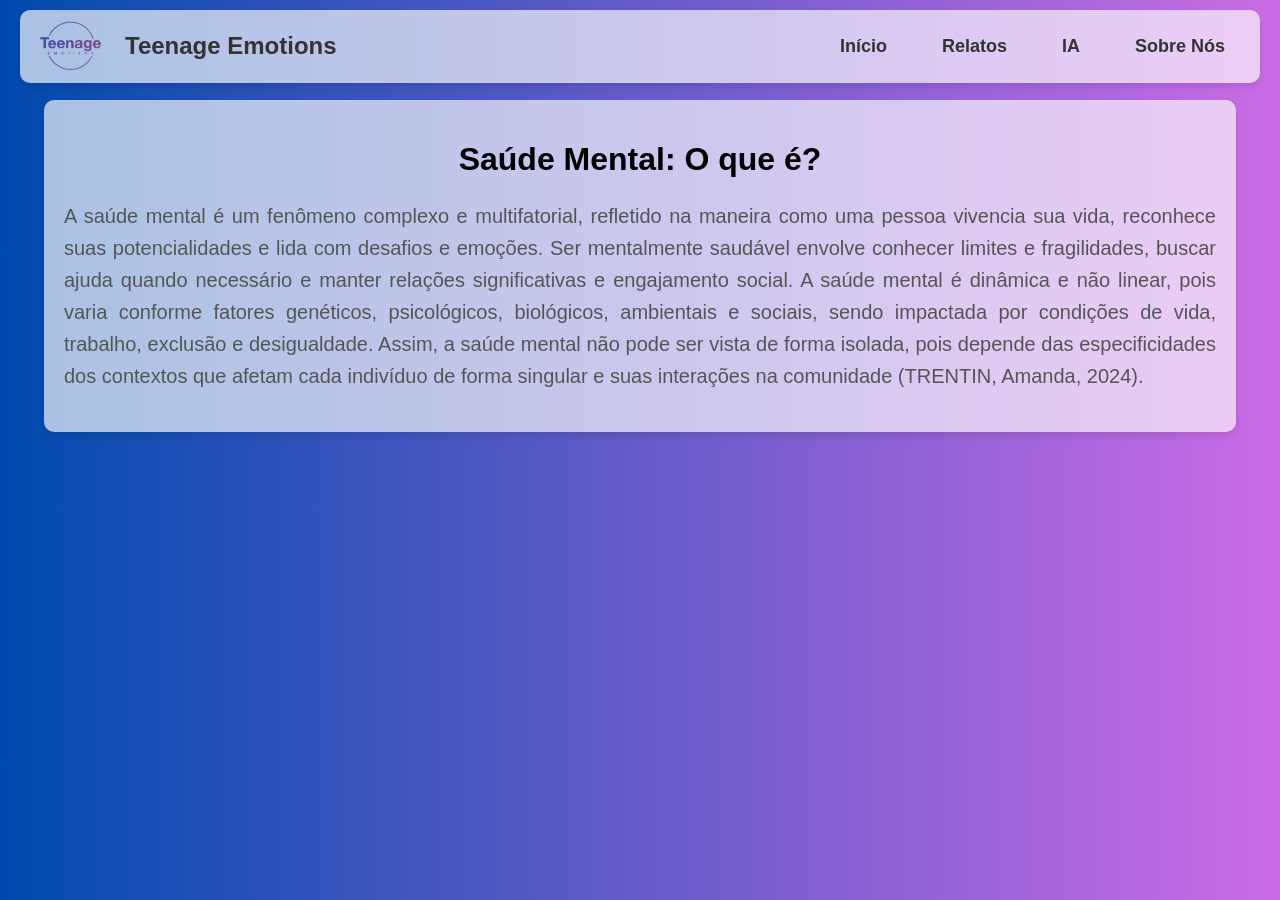
==== index.html @ 3457cdb0 "Add files via upload" ====
<!DOCTYPE html>
<html>
<head>
    <meta charset="UTF-8">
    <meta name="viewport" content="width=device-width, initial-scale=1.0">
    <link rel="stylesheet" href="styles.css">
    <title>Teenage</title>
    <style>
        /* Estilos para o contêiner principal da navbar */
        .navbar-container {
            display: flex;
            justify-content: center;
            position: fixed; /* Fixa a navbar no topo */
            top: 0;
            left: 0;
            right: 0;
            z-index: 1000; /* Garante que a navbar fique acima de outros elementos */
            margin: 0 20px; /* Espaçamento lateral para a navbar */
            padding: 10px 0; /* Espaçamento interno para a navbar */

        }

        /* Estilos para a navbar */
        #menu {
            display: flex;
            align-items: center;
            padding: 0;
            width: 100%; /* Ocupa 100% da largura do contêiner */
            max-width: 1256px; /* Largura máxima para a navbar */
        }

        /* Estilos para o logotipo e texto */
        .logo-container {
            display: flex;
            align-items: center;
        }

        .logo-container img {
            width: 100px; /* Ajuste conforme necessário */
            height: auto;
            margin-right: 5px; /* Espaço entre a imagem e o texto */
        }

        /* Estilos para os itens da navbar */
        #menu li {
            list-style-type: none;
            display: inline;
            margin-right: 15px;
        }

        /* Adiciona um espaçamento ao conteúdo para não ficar atrás da navbar fixa */
        .spaco-container {
            margin-top: 80px; /* Ajuste conforme a altura da navbar + espaçamento desejado */
        }

        .spaco-content {
            padding: 20px; /* Adiciona algum espaçamento interno ao conteúdo */
        }
    </style>
</head>
<body>
    <div class="navbar-container">
        <ul id="menu">
            <div class="logo-container">
                <!-- Adicionando o logotipo ao lado esquerdo do texto -->
                <img src="teenagelogo.png" alt="Teenage Emotions Logo">
                <h1>Teenage Emotions</h1>
            </div>
            <div>
                <li><a href="index.html">Início</a></li>
                <li><a href="relatos.html">Relatos</a></li>
                <li><a href="ia.html">IA</a></li>
                <li><a href="sobre.html">Sobre Nós</a></li>
            </div>
        </ul>
    </div>

    <div id="teenage-emotions" class="spaco-container">
        <div class="spaco-content">
            <h1 style="text-align: center;">Saúde Mental: O que é?</h1>
            <p class="espaco">A saúde mental é um fenômeno complexo e multifatorial, refletido na maneira como uma pessoa vivencia sua vida, reconhece suas potencialidades e lida com desafios e emoções. Ser mentalmente saudável envolve conhecer limites e fragilidades, buscar ajuda quando necessário e manter relações significativas e engajamento social. A saúde mental é dinâmica e não linear, pois varia conforme fatores genéticos, psicológicos, biológicos, ambientais e sociais, sendo impactada por condições de vida, trabalho, exclusão e desigualdade. Assim, a saúde mental não pode ser vista de forma isolada, pois depende das especificidades dos contextos que afetam cada indivíduo de forma singular e suas interações na comunidade (TRENTIN, Amanda, 2024).</p>
        </div>
    </div>
</body>
</html>
---- styles.css ----
body {
  font-family: Arial, sans-serif;
  margin: 0;
  padding: 0;
  display: flex;
  flex-direction: column;
  min-height: 100vh;
  background: linear-gradient(to right, #004aad, #cb6ce6);
  color: #000000;
}




ul {
  list-style-type: none;
  margin: 0;
  padding: 0;
  overflow: hidden;
  background-color: rgba(255, 255, 255, 0.795);
  box-shadow: 0px 4px 6px rgba(0, 0, 0, 0.1);
}

li {
  float: left;
}

li a {
  color: #333;
  text-align: center;
  padding: 14px 20px;
  text-decoration: none;
  font-size: 18px;
  font-weight: bold;
  display: inline-block;
}

li a:hover {
  background-color: #ddd;
}

#menu {
  position: sticky;
  top: 0;
  z-index: 1000;
  display: flex;
  justify-content: space-between;
  align-items: center;
  padding: 10px 20px;
  background-color: #ffffffa9;
  border-radius: 10px;
  box-shadow: 0 4px 6px rgba(0, 0, 0, 0.1);
}

#menu h1 {
  font-size: 24px;
  color: #333;
  margin: 0;
}

a h3 {
  color: #fff;
  font-size: 24px;
  text-align: center;
  margin: 20px 0;
  padding: 10px;
  background: rgba(255, 255, 255, 0.1);
  border-radius: 8px;
  transition: transform 0.3s ease, background 0.3s ease;
  text-decoration: none;
}

a h3:hover {
  background: rgba(255, 255, 255, 0.3);
  transform: scale(1.05);
}

a {
  text-decoration: none;
}

.spaco-content {
  width: 90%;
  background-color: #ffffffa8;
  margin: 20px auto;
  padding: 20px;
  border-radius: 10px;
  box-shadow: 0px 4px 6px rgba(0, 0, 0, 0.1);
}

.spaco-container {
  display: flex;
  justify-content: center;
  align-items: center;
  flex-direction: column;
}

.espaco {
  font-size: 20px;
  line-height: 1.6;
  text-align: justify;
  color: #555;
}

/* Centralizando o chatbot na página e garantindo que não sobreponha o menu */
main {
  display: flex;
  flex-direction: column;
  align-items: center; /* Centraliza horizontalmente */
  justify-content: center; /* Centraliza verticalmente */
  flex: 1;
  padding: 20px;
  margin-top: 50px; /* Reduzido para aproximar do menu */
  height: calc(100vh - 50px); /* Ajustado para a nova altura */
}

.chat-container {
  display: flex;
  flex-direction: column;
  width: 100%;
  max-width: 600px; /* Limite opcional de largura */
  height: calc(100vh - 100px); /* Altura dinâmica baseada na viewport */
  background-color: #fff;
  border-radius: 10px;
  box-shadow: 0px 4px 6px rgba(0, 0, 0, 0.1);
  padding: 20px;
  box-sizing: border-box;
}

.chat-box {
  flex: 1;
  overflow-y: auto; /* Permitir rolagem vertical */
  border: 1px solid #ddd;
  border-radius: 10px;
  padding: 20px;
  background-color: #f9f9f9;
  margin-bottom: 20px;
  box-shadow: 0px 4px 6px rgba(0, 0, 0, 0.1);
  max-height: calc(100% - 100px); /* Ajuste para limitar a altura */
}

.input-area {
  display: flex;
  flex-direction: column;
}

textarea {
  width: 100%;
  padding: 15px;
  border: 1px solid #dddddd;
  border-radius: 10px;
  box-sizing: border-box;
  resize: none;
  margin-bottom: 10px;
}

button {
  padding: 15px 30px;
  border: none;
  border-radius: 12px;
  background: linear-gradient(45deg, #522699, #b83af3);
  color: white;
  font-size: 18px;
  font-weight: bold;
  cursor: pointer;
  box-shadow: 0 4px 10px rgba(0, 0, 0, 0.2);
  transition: background 0.3s ease, transform 0.2s ease, box-shadow 0.3s ease;
}

button:hover {
  background: linear-gradient(45deg, #6633cc, #c34ef7);
  transform: translateY(-3px);
  box-shadow: 0 6px 15px rgba(0, 0, 0, 0.3);
}

}

.message {
  margin-bottom: 10px;
  padding: 15px;
  border-radius: 10px;
  max-width: 80%;
  box-shadow: 0px 4px 6px rgba(0, 0, 0, 0.1);
}

.user-message {
  background-color: #d4def4;
  align-self: flex-end;
}

.ai-message {
  background-color: #f1f0f0;
  align-self: flex-start;
}

/*----------------------------------------------*/

/* Estilos melhorados para o aviso de seleção de avatar */
.avatar-selection-container {
  margin: 20px auto;
  text-align: center;
  padding: 20px;
  background-color: #ffffff; /* Fundo branco sólido */
  border-radius: 15px;
  box-shadow: 0 4px 10px rgba(0, 0, 0, 0.2); /* Sombra mais discreta */
  max-width: 400px;
}

.avatar-selection-container h2 {
  font-size: 24px;
  color: #4a148c;
  margin-bottom: 10px;
}

.avatar-selection-container p {
  font-size: 16px;
  color: #555;
}

.avatar-grid {
  display: flex;
  justify-content: center;
  gap: 20px;
  margin: 20px 0;
}

.avatar {
  width: 80px;
  height: 80px;
  border-radius: 50%;
  cursor: pointer;
  transition: transform 0.3s, box-shadow 0.3s;
}

.avatar:hover {
  transform: scale(1.1);
  box-shadow: 0 4px 12px rgba(0, 0, 0, 0.2);
}

.selected-avatar {
  margin-top: 15px;
  font-size: 16px;
  color: #4a148c;
  font-weight: bold;
}

.continue-button {
  margin-top: 20px;
  padding: 10px 20px;
  background-color: #663399;
  color: #fff;
  border: none;
  border-radius: 25px;
  cursor: pointer;
  transition: background-color 0.3s ease, box-shadow 0.3s;
}

.continue-button:hover {
  background-color: #5a2e88;
  box-shadow: 0 4px 15px rgba(0, 0, 0, 0.3);
}

.alert {
  color: #4a148c;
  padding: 30px;
  border-radius: 15px;
  z-index: 1000;
  display: flex;
  flex-direction: column;
  justify-content: center;
  align-items: center;
  position: fixed; /* Fixa a posição na tela */
  top: 50%; /* Centraliza verticalmente */
  left: 50%; /* Centraliza horizontalmente */
  transform: translate(-50%, -50%); /* Ajusta para o centro */
 
  max-width: 500px; /* Largura máxima */
  width: 90%; /* Largura responsiva */
}


.hidden {
  display: none;
}


.typing-indicator {
  display: inline-flex;
  align-items: center;
  padding: 10px 20px;
  border-radius: 25px;
  background: linear-gradient(90deg, #004aad, #cb6ce6); /* Degradê de azul para roxo rosado */
  color: #fff; /* Cor do texto */
  font-size: 16px;
  font-weight: bold;
  box-shadow: 0 4px 15px rgba(0, 0, 0, 0.1); /* Sombra mais profunda */
  position: relative;
  overflow: hidden;
}

.typing-indicator::before {
  content: '';
  display: inline-block;
  width: 8px;
  height: 8px;
  border-radius: 50%;
  background-color: #fff;
  margin-right: 10px;
  animation: bounce 1.5s infinite;
}

@keyframes bounce {
  0%, 100% {
      transform: translateY(0);
  }
  50% {
      transform: translateY(-5px); /* Animação de "pulo" */
  }
}

@keyframes typing {
  0%, 100% {
      opacity: 1;
  }
  50% {
      opacity: 0.5; /* Efeito de piscar */
  }
}
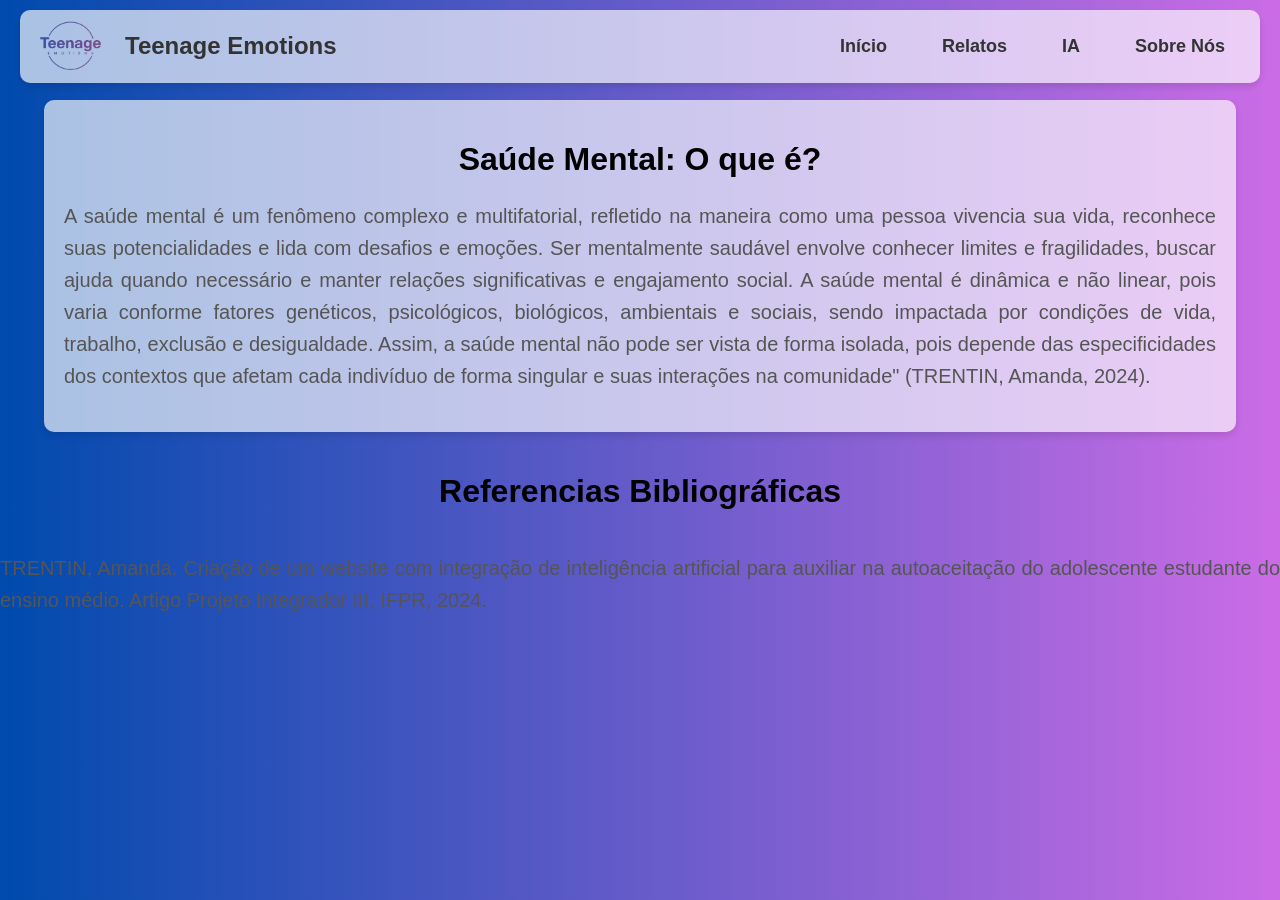
==== commit 6eb1129a: "Update index.html" ====
--- a/index.html
+++ b/index.html
@@ -78,8 +78,10 @@
     <div id="teenage-emotions" class="spaco-container">
         <div class="spaco-content">
             <h1 style="text-align: center;">Saúde Mental: O que é?</h1>
-            <p class="espaco">A saúde mental é um fenômeno complexo e multifatorial, refletido na maneira como uma pessoa vivencia sua vida, reconhece suas potencialidades e lida com desafios e emoções. Ser mentalmente saudável envolve conhecer limites e fragilidades, buscar ajuda quando necessário e manter relações significativas e engajamento social. A saúde mental é dinâmica e não linear, pois varia conforme fatores genéticos, psicológicos, biológicos, ambientais e sociais, sendo impactada por condições de vida, trabalho, exclusão e desigualdade. Assim, a saúde mental não pode ser vista de forma isolada, pois depende das especificidades dos contextos que afetam cada indivíduo de forma singular e suas interações na comunidade (TRENTIN, Amanda, 2024).</p>
+            <p class="espaco">A saúde mental é um fenômeno complexo e multifatorial, refletido na maneira como uma pessoa vivencia sua vida, reconhece suas potencialidades e lida com desafios e emoções. Ser mentalmente saudável envolve conhecer limites e fragilidades, buscar ajuda quando necessário e manter relações significativas e engajamento social. A saúde mental é dinâmica e não linear, pois varia conforme fatores genéticos, psicológicos, biológicos, ambientais e sociais, sendo impactada por condições de vida, trabalho, exclusão e desigualdade. Assim, a saúde mental não pode ser vista de forma isolada, pois depende das especificidades dos contextos que afetam cada indivíduo de forma singular e suas interações na comunidade" (TRENTIN, Amanda, 2024).</p>
         </div>
+        <h1>Referencias Bibliográficas</h1>
+            <p class="espaco">TRENTIN, Amanda. Criação de um website com integração de inteligência artificial para auxiliar na autoaceitação do adolescente estudante do ensino médio. Artigo Projeto Integrador III, IFPR, 2024.</p>
     </div>
 </body>
 </html>
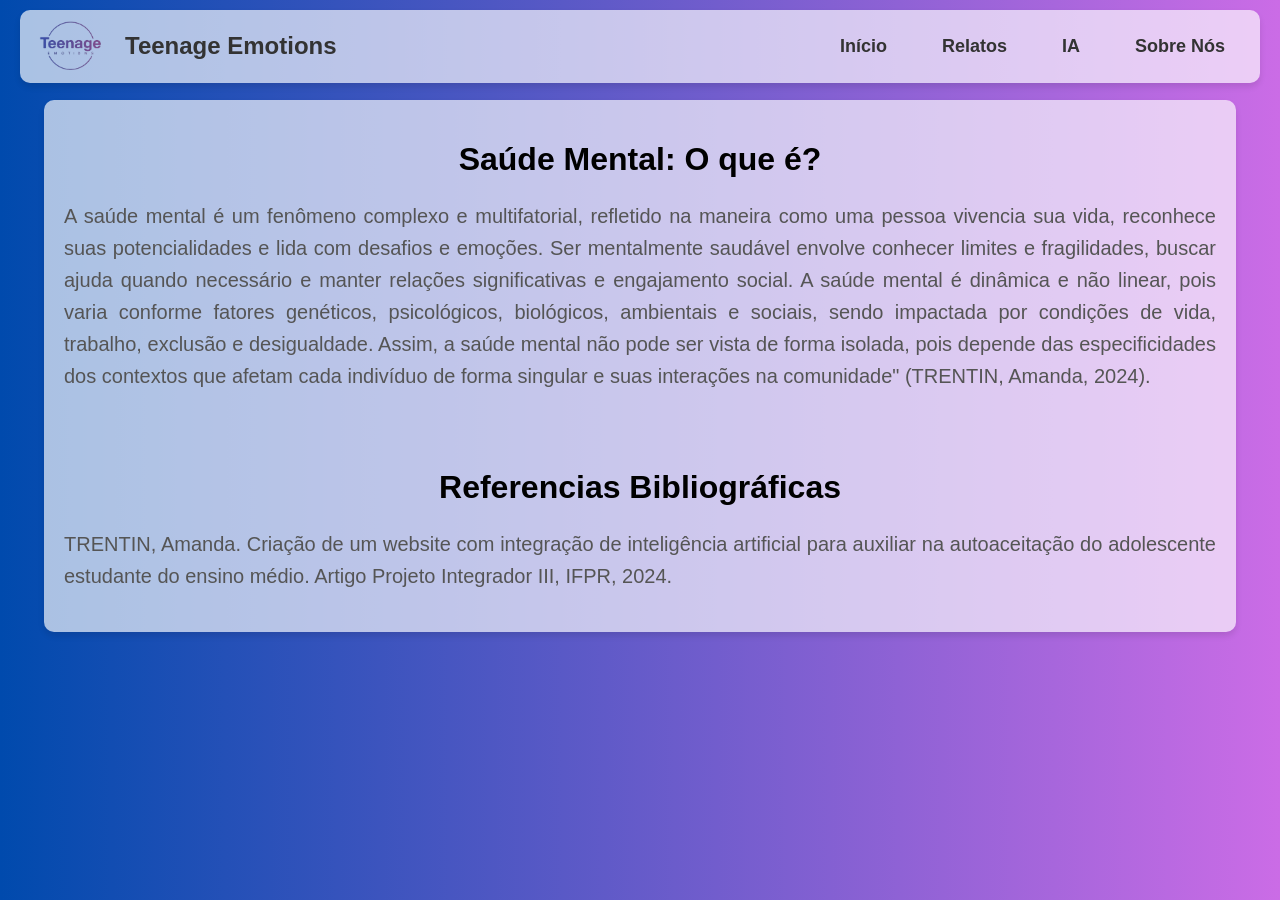
==== commit f0a8669f: "Update index.html" ====
--- a/index.html
+++ b/index.html
@@ -79,9 +79,10 @@
         <div class="spaco-content">
             <h1 style="text-align: center;">Saúde Mental: O que é?</h1>
             <p class="espaco">A saúde mental é um fenômeno complexo e multifatorial, refletido na maneira como uma pessoa vivencia sua vida, reconhece suas potencialidades e lida com desafios e emoções. Ser mentalmente saudável envolve conhecer limites e fragilidades, buscar ajuda quando necessário e manter relações significativas e engajamento social. A saúde mental é dinâmica e não linear, pois varia conforme fatores genéticos, psicológicos, biológicos, ambientais e sociais, sendo impactada por condições de vida, trabalho, exclusão e desigualdade. Assim, a saúde mental não pode ser vista de forma isolada, pois depende das especificidades dos contextos que afetam cada indivíduo de forma singular e suas interações na comunidade" (TRENTIN, Amanda, 2024).</p>
-        </div>
-        <h1>Referencias Bibliográficas</h1>
+        <br> <br>
+        <h1 style="text-align: center;">Referencias Bibliográficas</h1>
             <p class="espaco">TRENTIN, Amanda. Criação de um website com integração de inteligência artificial para auxiliar na autoaceitação do adolescente estudante do ensino médio. Artigo Projeto Integrador III, IFPR, 2024.</p>
+  </div> 
     </div>
 </body>
 </html>
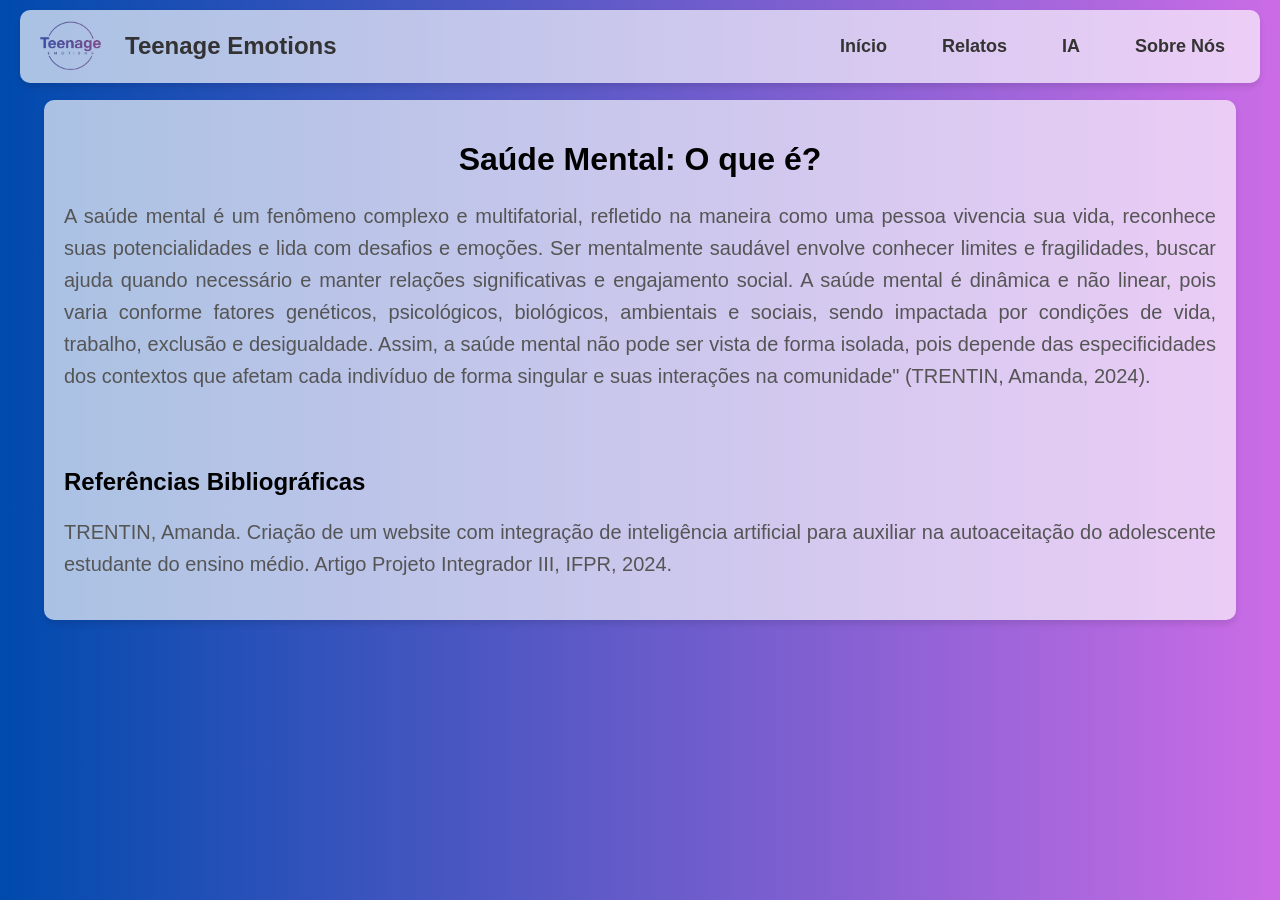
==== commit 098a134c: "Update index.html" ====
--- a/index.html
+++ b/index.html
@@ -80,7 +80,7 @@
             <h1 style="text-align: center;">Saúde Mental: O que é?</h1>
             <p class="espaco">A saúde mental é um fenômeno complexo e multifatorial, refletido na maneira como uma pessoa vivencia sua vida, reconhece suas potencialidades e lida com desafios e emoções. Ser mentalmente saudável envolve conhecer limites e fragilidades, buscar ajuda quando necessário e manter relações significativas e engajamento social. A saúde mental é dinâmica e não linear, pois varia conforme fatores genéticos, psicológicos, biológicos, ambientais e sociais, sendo impactada por condições de vida, trabalho, exclusão e desigualdade. Assim, a saúde mental não pode ser vista de forma isolada, pois depende das especificidades dos contextos que afetam cada indivíduo de forma singular e suas interações na comunidade" (TRENTIN, Amanda, 2024).</p>
         <br> <br>
-        <h1 style="text-align: center;">Referencias Bibliográficas</h1>
+        <h2>Referências Bibliográficas</h2>
             <p class="espaco">TRENTIN, Amanda. Criação de um website com integração de inteligência artificial para auxiliar na autoaceitação do adolescente estudante do ensino médio. Artigo Projeto Integrador III, IFPR, 2024.</p>
   </div> 
     </div>
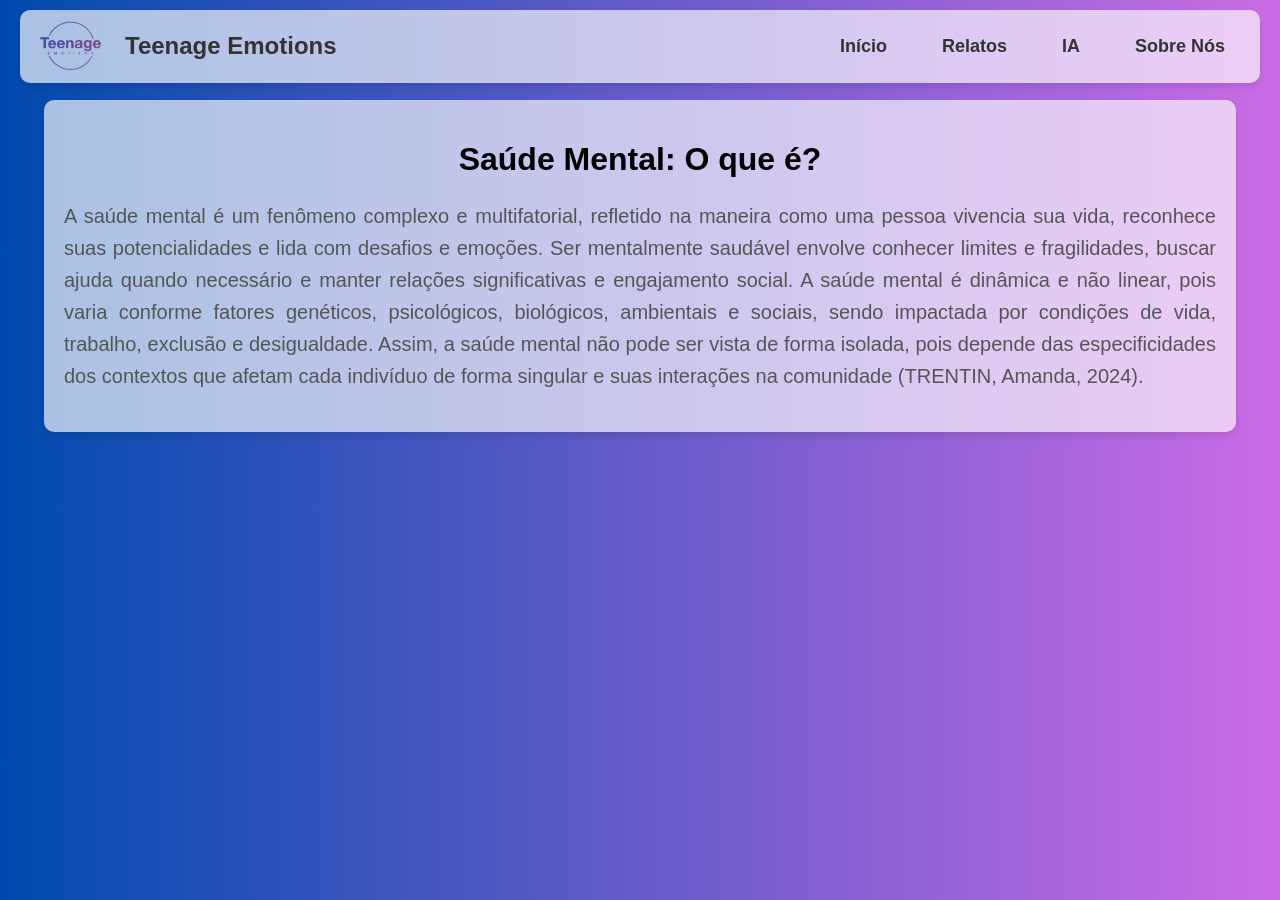
==== commit 4daa7d1f: "Add files via upload" ====
--- a/index.html
+++ b/index.html
@@ -78,11 +78,8 @@
     <div id="teenage-emotions" class="spaco-container">
         <div class="spaco-content">
             <h1 style="text-align: center;">Saúde Mental: O que é?</h1>
-            <p class="espaco">A saúde mental é um fenômeno complexo e multifatorial, refletido na maneira como uma pessoa vivencia sua vida, reconhece suas potencialidades e lida com desafios e emoções. Ser mentalmente saudável envolve conhecer limites e fragilidades, buscar ajuda quando necessário e manter relações significativas e engajamento social. A saúde mental é dinâmica e não linear, pois varia conforme fatores genéticos, psicológicos, biológicos, ambientais e sociais, sendo impactada por condições de vida, trabalho, exclusão e desigualdade. Assim, a saúde mental não pode ser vista de forma isolada, pois depende das especificidades dos contextos que afetam cada indivíduo de forma singular e suas interações na comunidade" (TRENTIN, Amanda, 2024).</p>
-        <br> <br>
-        <h2>Referências Bibliográficas</h2>
-            <p class="espaco">TRENTIN, Amanda. Criação de um website com integração de inteligência artificial para auxiliar na autoaceitação do adolescente estudante do ensino médio. Artigo Projeto Integrador III, IFPR, 2024.</p>
-  </div> 
+            <p class="espaco">A saúde mental é um fenômeno complexo e multifatorial, refletido na maneira como uma pessoa vivencia sua vida, reconhece suas potencialidades e lida com desafios e emoções. Ser mentalmente saudável envolve conhecer limites e fragilidades, buscar ajuda quando necessário e manter relações significativas e engajamento social. A saúde mental é dinâmica e não linear, pois varia conforme fatores genéticos, psicológicos, biológicos, ambientais e sociais, sendo impactada por condições de vida, trabalho, exclusão e desigualdade. Assim, a saúde mental não pode ser vista de forma isolada, pois depende das especificidades dos contextos que afetam cada indivíduo de forma singular e suas interações na comunidade (TRENTIN, Amanda, 2024).</p>
+        </div>
     </div>
 </body>
 </html>
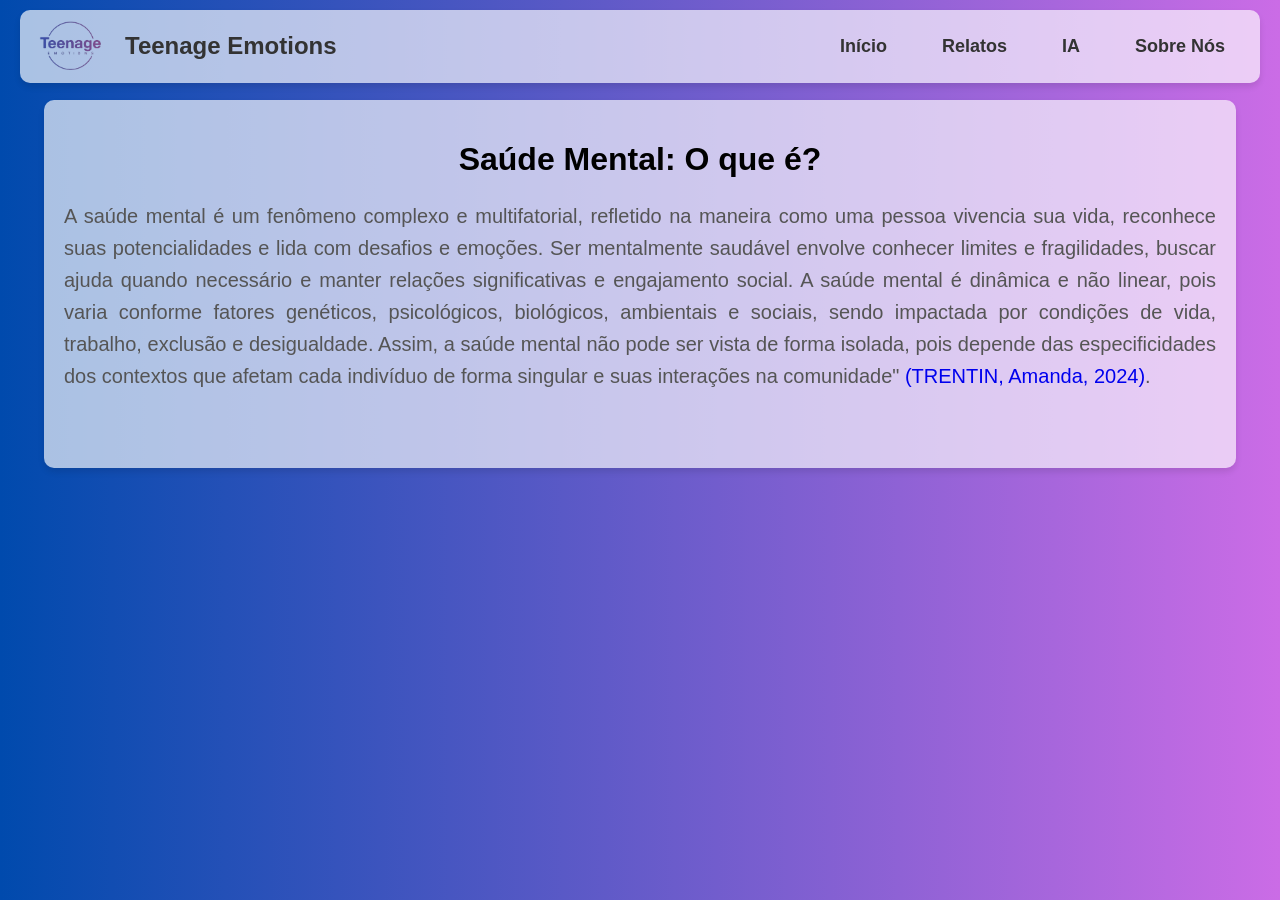
==== commit 96fb8be7: "Add files via upload" ====
--- a/index.html
+++ b/index.html
@@ -62,7 +62,6 @@
     <div class="navbar-container">
         <ul id="menu">
             <div class="logo-container">
-                <!-- Adicionando o logotipo ao lado esquerdo do texto -->
                 <img src="teenagelogo.png" alt="Teenage Emotions Logo">
                 <h1>Teenage Emotions</h1>
             </div>
@@ -78,8 +77,22 @@
     <div id="teenage-emotions" class="spaco-container">
         <div class="spaco-content">
             <h1 style="text-align: center;">Saúde Mental: O que é?</h1>
-            <p class="espaco">A saúde mental é um fenômeno complexo e multifatorial, refletido na maneira como uma pessoa vivencia sua vida, reconhece suas potencialidades e lida com desafios e emoções. Ser mentalmente saudável envolve conhecer limites e fragilidades, buscar ajuda quando necessário e manter relações significativas e engajamento social. A saúde mental é dinâmica e não linear, pois varia conforme fatores genéticos, psicológicos, biológicos, ambientais e sociais, sendo impactada por condições de vida, trabalho, exclusão e desigualdade. Assim, a saúde mental não pode ser vista de forma isolada, pois depende das especificidades dos contextos que afetam cada indivíduo de forma singular e suas interações na comunidade (TRENTIN, Amanda, 2024).</p>
-        </div>
+            <p class="espaco">A saúde mental é um fenômeno complexo e multifatorial, refletido na maneira como uma pessoa vivencia sua vida, reconhece suas potencialidades e lida com desafios e emoções. Ser mentalmente saudável envolve conhecer limites e fragilidades, buscar ajuda quando necessário e manter relações significativas e engajamento social. A saúde mental é dinâmica e não linear, pois varia conforme fatores genéticos, psicológicos, biológicos, ambientais e sociais, sendo impactada por condições de vida, trabalho, exclusão e desigualdade. Assim, a saúde mental não pode ser vista de forma isolada, pois depende das especificidades dos contextos que afetam cada indivíduo de forma singular e suas interações na comunidade" 
+                <a href="#" id="ref-link" onclick="toggleReference()"> (TRENTIN, Amanda, 2024)</a>.
+            </p>
+        <br> <br>
+         <div id="reference-text" class="hidden">
+           <h2>Referências Bibliográficas</h2>
+        <p class="espaco">TRENTIN, Amanda. <i>Criação de um website com integração de inteligência artificial para auxiliar na autoaceitação do adolescente estudante do ensino médio.</i> Artigo Projeto Integrador III, IFPR, 2024.</p>
+        </div>  </div> 
     </div>
+    <script>
+        function toggleReference() {
+            const referenceText = document.getElementById("reference-text");
+            referenceText.classList.toggle("hidden");
+        }
+    </script>
+
+    
 </body>
 </html>
--- a/styles.css
+++ b/styles.css
@@ -173,7 +173,7 @@
   box-shadow: 0 6px 15px rgba(0, 0, 0, 0.3);
 }
 
-}
+
 
 .message {
   margin-bottom: 10px;
@@ -326,3 +326,4 @@
       opacity: 0.5; /* Efeito de piscar */
   }
 }
+
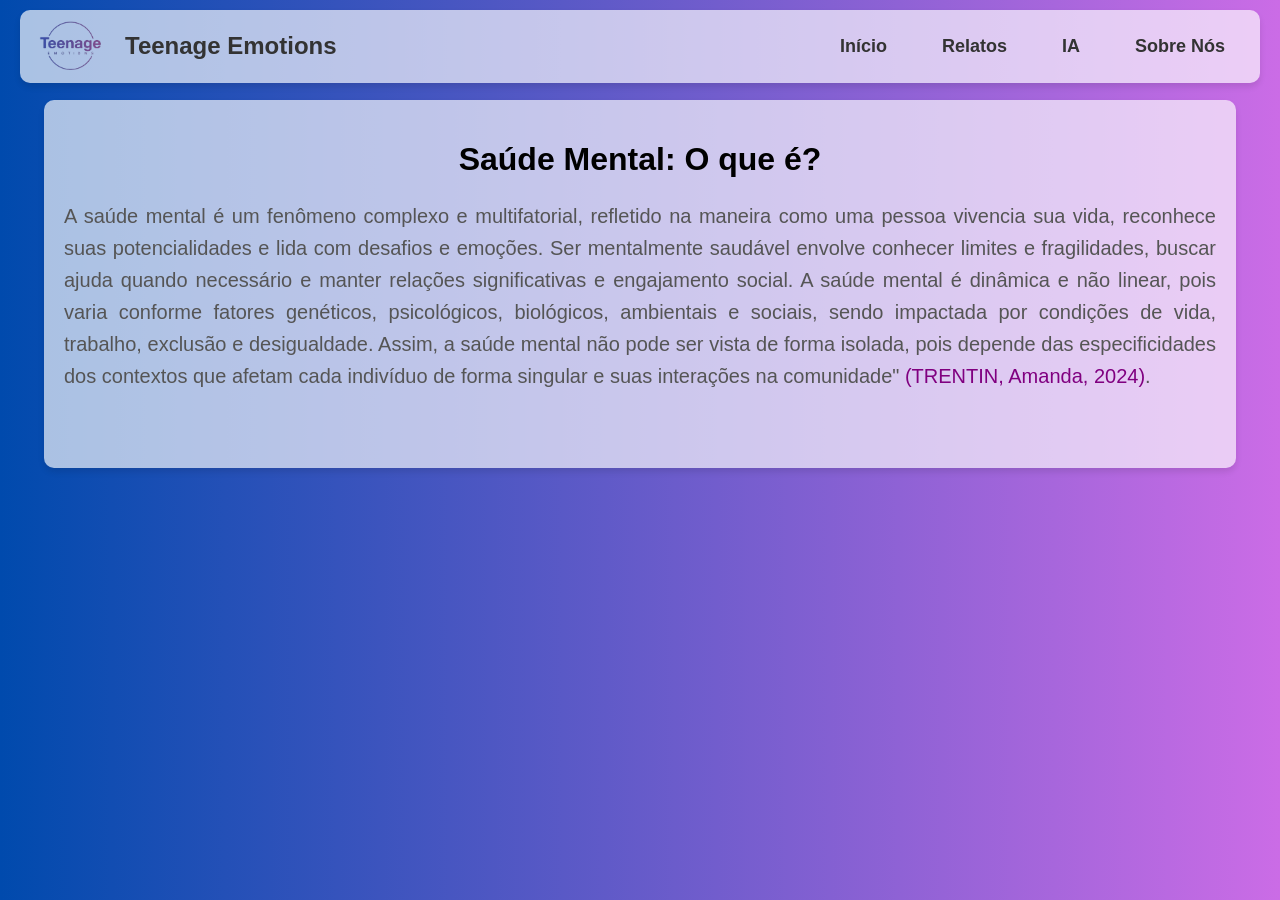
==== commit f6746f73: "Update index.html" ====
--- a/index.html
+++ b/index.html
@@ -78,7 +78,7 @@
         <div class="spaco-content">
             <h1 style="text-align: center;">Saúde Mental: O que é?</h1>
             <p class="espaco">A saúde mental é um fenômeno complexo e multifatorial, refletido na maneira como uma pessoa vivencia sua vida, reconhece suas potencialidades e lida com desafios e emoções. Ser mentalmente saudável envolve conhecer limites e fragilidades, buscar ajuda quando necessário e manter relações significativas e engajamento social. A saúde mental é dinâmica e não linear, pois varia conforme fatores genéticos, psicológicos, biológicos, ambientais e sociais, sendo impactada por condições de vida, trabalho, exclusão e desigualdade. Assim, a saúde mental não pode ser vista de forma isolada, pois depende das especificidades dos contextos que afetam cada indivíduo de forma singular e suas interações na comunidade" 
-                <a href="#" id="ref-link" onclick="toggleReference()"> (TRENTIN, Amanda, 2024)</a>.
+                <a href="#" id="ref-link" style="color: purple" onclick="toggleReference()"> (TRENTIN, Amanda, 2024)</a>.
             </p>
         <br> <br>
          <div id="reference-text" class="hidden">
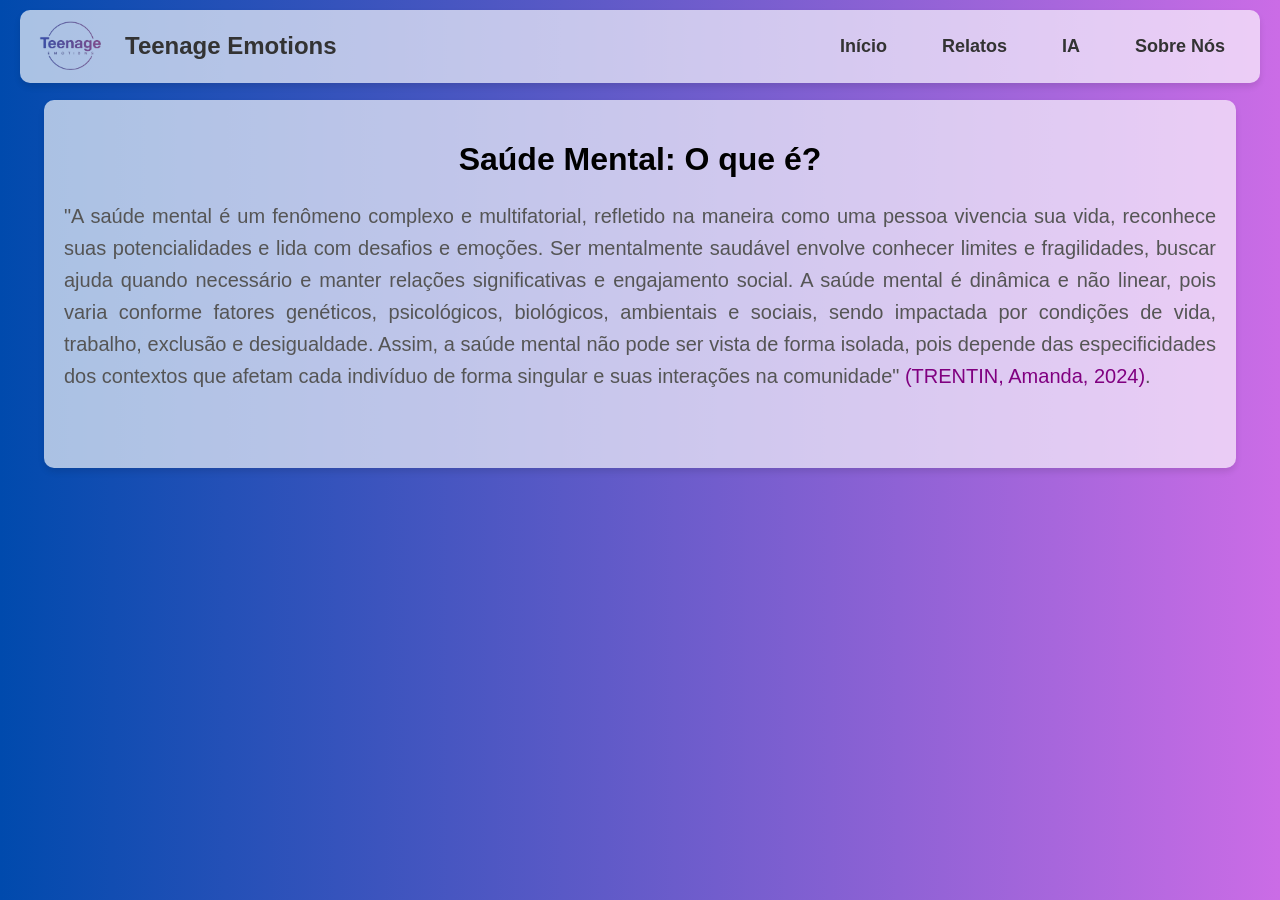
==== commit ad6a3fa2: "Update index.html" ====
--- a/index.html
+++ b/index.html
@@ -77,7 +77,7 @@
     <div id="teenage-emotions" class="spaco-container">
         <div class="spaco-content">
             <h1 style="text-align: center;">Saúde Mental: O que é?</h1>
-            <p class="espaco">A saúde mental é um fenômeno complexo e multifatorial, refletido na maneira como uma pessoa vivencia sua vida, reconhece suas potencialidades e lida com desafios e emoções. Ser mentalmente saudável envolve conhecer limites e fragilidades, buscar ajuda quando necessário e manter relações significativas e engajamento social. A saúde mental é dinâmica e não linear, pois varia conforme fatores genéticos, psicológicos, biológicos, ambientais e sociais, sendo impactada por condições de vida, trabalho, exclusão e desigualdade. Assim, a saúde mental não pode ser vista de forma isolada, pois depende das especificidades dos contextos que afetam cada indivíduo de forma singular e suas interações na comunidade" 
+            <p class="espaco">"A saúde mental é um fenômeno complexo e multifatorial, refletido na maneira como uma pessoa vivencia sua vida, reconhece suas potencialidades e lida com desafios e emoções. Ser mentalmente saudável envolve conhecer limites e fragilidades, buscar ajuda quando necessário e manter relações significativas e engajamento social. A saúde mental é dinâmica e não linear, pois varia conforme fatores genéticos, psicológicos, biológicos, ambientais e sociais, sendo impactada por condições de vida, trabalho, exclusão e desigualdade. Assim, a saúde mental não pode ser vista de forma isolada, pois depende das especificidades dos contextos que afetam cada indivíduo de forma singular e suas interações na comunidade" 
                 <a href="#" id="ref-link" style="color: purple" onclick="toggleReference()"> (TRENTIN, Amanda, 2024)</a>.
             </p>
         <br> <br>
